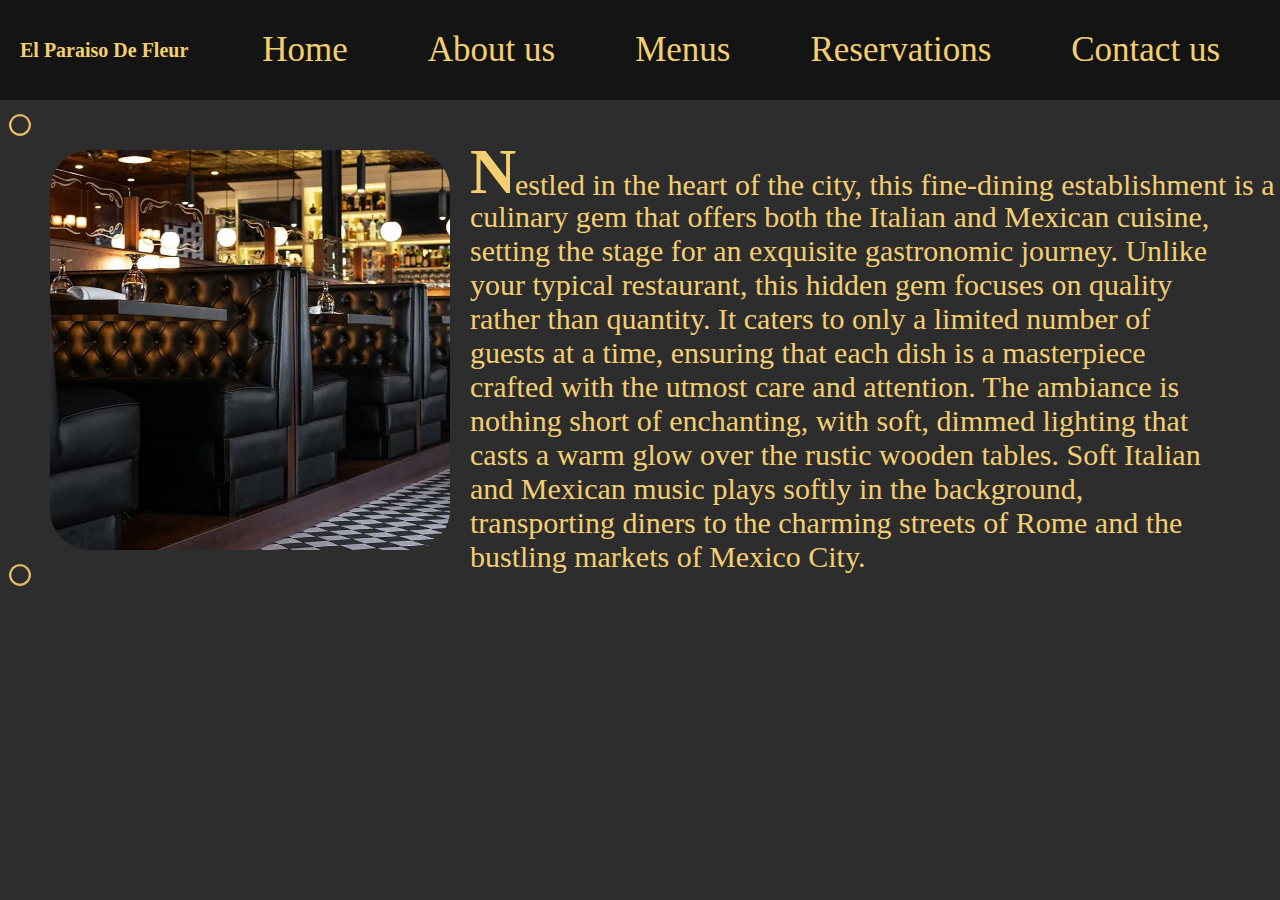
==== index.html @ 5844cba4 "Update index.html" ====
<!DOCTYPE html>
<html>
  <head>
    <meta charset="utf-8">
    <meta name="viewport" content=" width=device-width, intitaial-scale=1.0">
    <link rel="stylesheet" href="HomeStyle.css">
    <link rel="stylesheet" href="Slideshow.css">
  </head>
  <body>
    <nav>
      <h2> El Paraiso De Fleur </h2>
      <ul>
        <li><a href=""> Home </a></li>
        <li><a href=""> About us  </a></li>
        <li><a href=""> Menus  </a></li>
        <li><a href=""> Reservations </a></li>
        <li><a href=""> Contact us </a></li>
      </ul>
    </nav>
    <div class="divimage1">
    <img src ="bggoldring.png" width="40">
  </div>
        <div class="divimage2">
    <img src ="bggoldring.png" width="40">
  </div>

    <div class="container">
  <div class="wrapper">
    <img src="Slideshow1.jpg" width="400px">
    <img src="Slideshow2.jpg" width="400px">
    <img src="Slideshow3.jpg" width="400px">
    <img src="Slideshow4.jpg" width="400px">
    <img src="Slideshow5.jpg" width="400px">
    <img src="Slideshow6.jpg" width="400px">
    <img src="Slideshow7.jpg" width="400px">
    <img src="Slideshow8.jpg" width="400px">
  </div>
</div>
    <div class="textcontainer1"> <h1> N </h1> </div>
<div class="textcontainer2"> estled in the heart of the city, this fine-dining establishment is a </div>
  <div class="textcontainer3"> culinary gem that  offers both the Italian and Mexican cuisine, setting the stage for an exquisite gastronomic journey. 
    Unlike your typical restaurant, this hidden gem focuses on quality rather than quantity. It caters to only a limited number of guests at a time,
    ensuring that each dish is a masterpiece crafted with the utmost care and attention. The ambiance is nothing short of enchanting, 
    with soft, dimmed lighting that casts a warm glow over the rustic wooden tables. Soft Italian and Mexican music plays softly in the 
    background, transporting diners to the charming streets of Rome and the bustling markets of Mexico City. </div>
    <div class="divimage3">
      <img src ="bggoldring.png" width="40">
    </div>
    <div class="divimage4">
      <img src ="bggoldring.png" width="40">
    </div>
  </body>
</html>
---- HomeStyle.css ----
body {
  background-color: #2D2D2D;
  min-height: 100vh;
}

* {
  margin: 0px;
  padding: 0px;
  box-sizing: border-box;
}
nav {
  width: auto;
  height: 100px;
  background-color: #151414;
  display: flex;
  justify-content: space-between;
  align-items: center;
  padding: 10px 20px;
}
nav h2 {
  color: #f3cf73;
  font-family: Baskerville;
  font-size: 20px;
}
nav ul {
  display: flex;
  justify-content: center;
  align-items: center;
}
nav ul li{
  list-style: none;
  padding: 0px 40px;
}
nav ul li a{
  color:#f3cf73;
  font-size: 35px;
  text-decoration: none;
}

nav ul li a{
  color:#f3cf73;
  font-size: 35px;
  text-decoration: none;
}
.divimage1 {
 height: 40px;
 width: 40px;
}
.divimage2 {
  height: 40px;
  width: auto;
  margin-left: 1325px;
  margin-top: -40px;
 }
 .divimage3 { 
  height: 40px;
  width: 40px;
  margin-top: 410px;
 }
 .divimage4 {
  height: 40px;
  width: auto;
  margin-left: 1325px;
  margin-top: -38px;
 }
.textcontainer1 {
  color: #f3cf73;
  font-size: xx-large;
  width: fit-content;
  height: 70px;
  left: 470px;
  top: 135px;
  position: absolute;
}

.textcontainer2 {
  color: #f3cf73;
  font-size: 30px;
  width: fit-content;
  height: 30px;
  left: 515px;
  top: 168px;
  position: absolute;
}
.textcontainer3 {
  color: #f3cf73;
  font-size: 30px;
  width: fit-content;
  height: 250px;
  left: 470px;
  top: 200px;
  position: absolute;
  margin-right: 50px;
}
footer {
  width: auto;
  height: 40px;
  color: #f3cf73;
  background-color: #151414;
  text-align: center;
  padding: 10px 20px;
  position: sticky;
  top: 100%;
}
---- Slideshow.css ----
* {
    margin: 0px;
    padding: 0px;
    box-sizing: border-box;
  }
.container {
    width: 400px;
    position: absolute;
    transform: translate(-50%,-50%);
    top: 350px;
    left: 250px;
    overflow: hidden;
    border-radius: 40px;
}
.wrapper {
    width: 100%;
    display: flex;
    animation: slide 16s infinite;
}
@keyframes slide{
    0% {
        transform: translateX(0);
    }
    20% {
        transform: translateX(0);
    }
    25% {
        transform: translateX(-100%);
    }
    30% {
        transform: translateX(-100%);
    }
    35% {
        transform: translateX(-200%);
    }
    40% {
        transform: translateX(-200%);
    }
    45% {
        transform: translateX(-300%);
    }
    50% {
        transform: translateX(-300%);
    }
    55% {
        transform: translateX(-400%);
    }
    60% {
        transform: translateX(-400%);
    }
    65% {
        transform: translateX(-500%);
    }
    70% {
        transform: translateX(-500%);
    }
    75% {
        transform: translateX(-600%);
    }
    80% {
        transform: translateX(-600%);
    }
    90% {
        transform: translateX(-700%);
    }
    100% {
        transform: translateX(-700%);
    }
}
img {
    width: 100%;
}
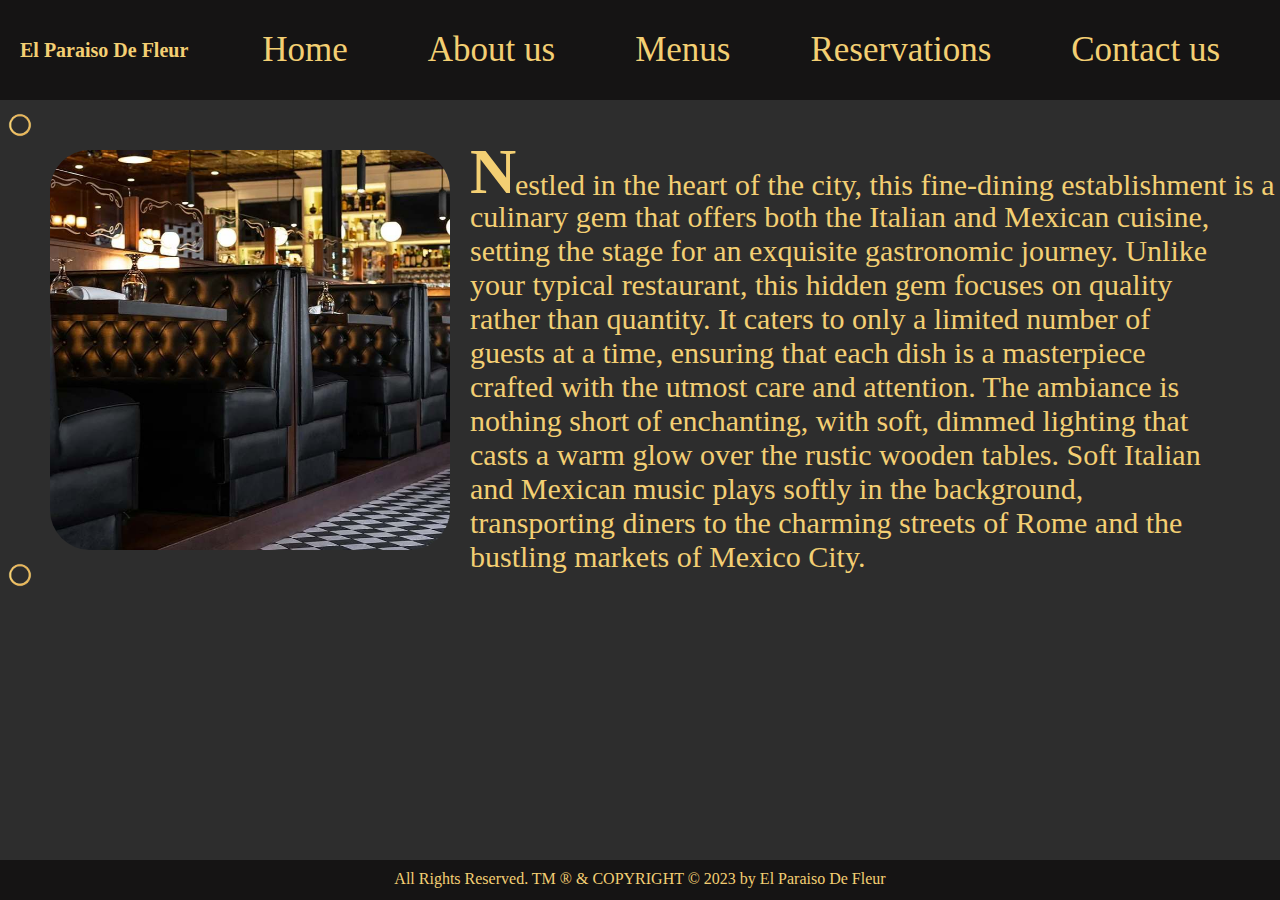
==== commit 06533b42: "Update index.html" ====
--- a/index.html
+++ b/index.html
@@ -49,5 +49,8 @@
     <div class="divimage4">
       <img src ="bggoldring.png" width="40">
     </div>
+        <footer>
+      All Rights Reserved. TM ® & COPYRIGHT © 2023 by El Paraiso De Fleur
+    </footer>
   </body>
 </html>
--- a/HomeStyle.css
+++ b/HomeStyle.css
@@ -102,4 +102,3 @@
   position: sticky;
   top: 100%;
 }
-
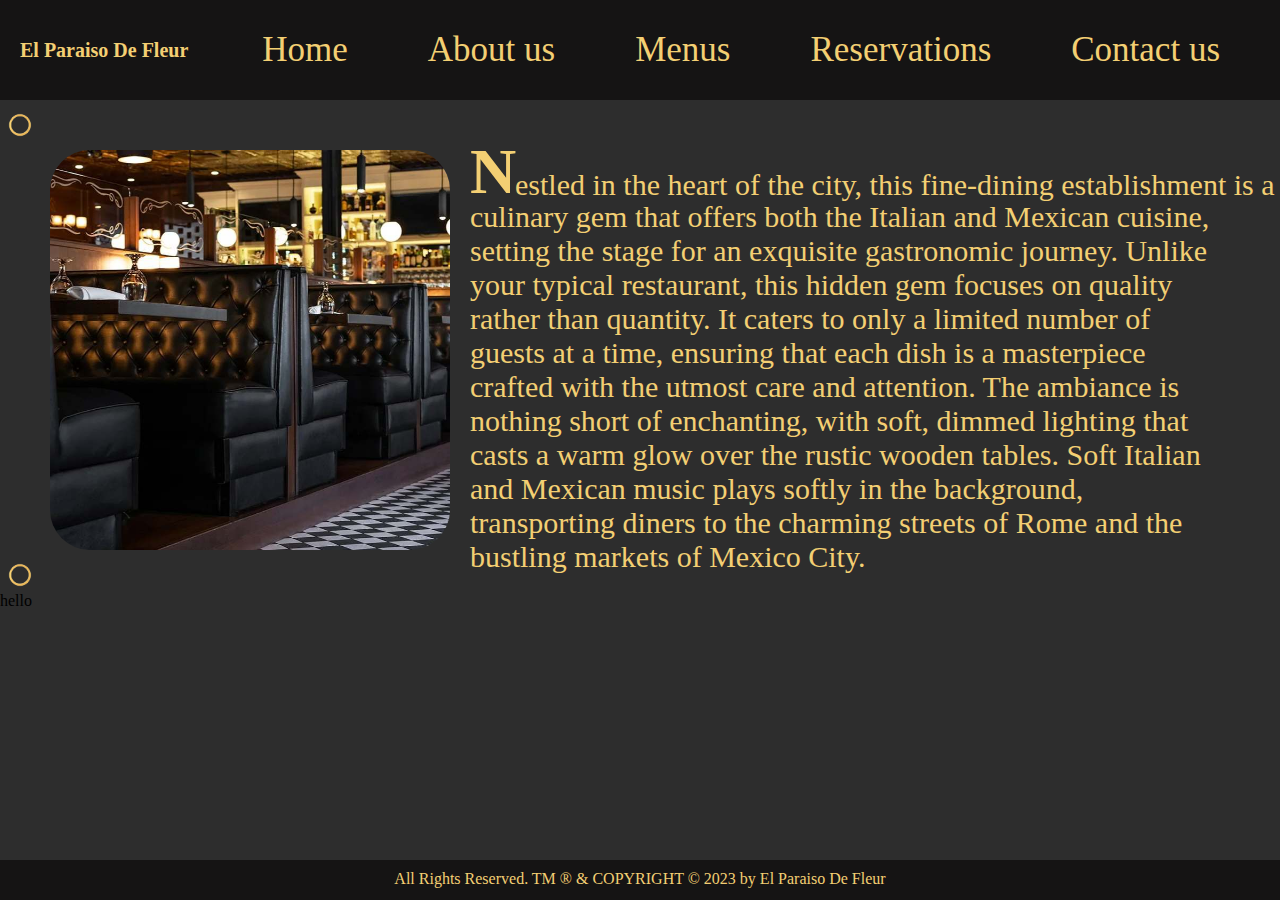
==== commit edb7130c: "Update index.html" ====
--- a/index.html
+++ b/index.html
@@ -49,6 +49,7 @@
     <div class="divimage4">
       <img src ="bggoldring.png" width="40">
     </div>
+    <p> hello </p>
         <footer>
       All Rights Reserved. TM ® & COPYRIGHT © 2023 by El Paraiso De Fleur
     </footer>
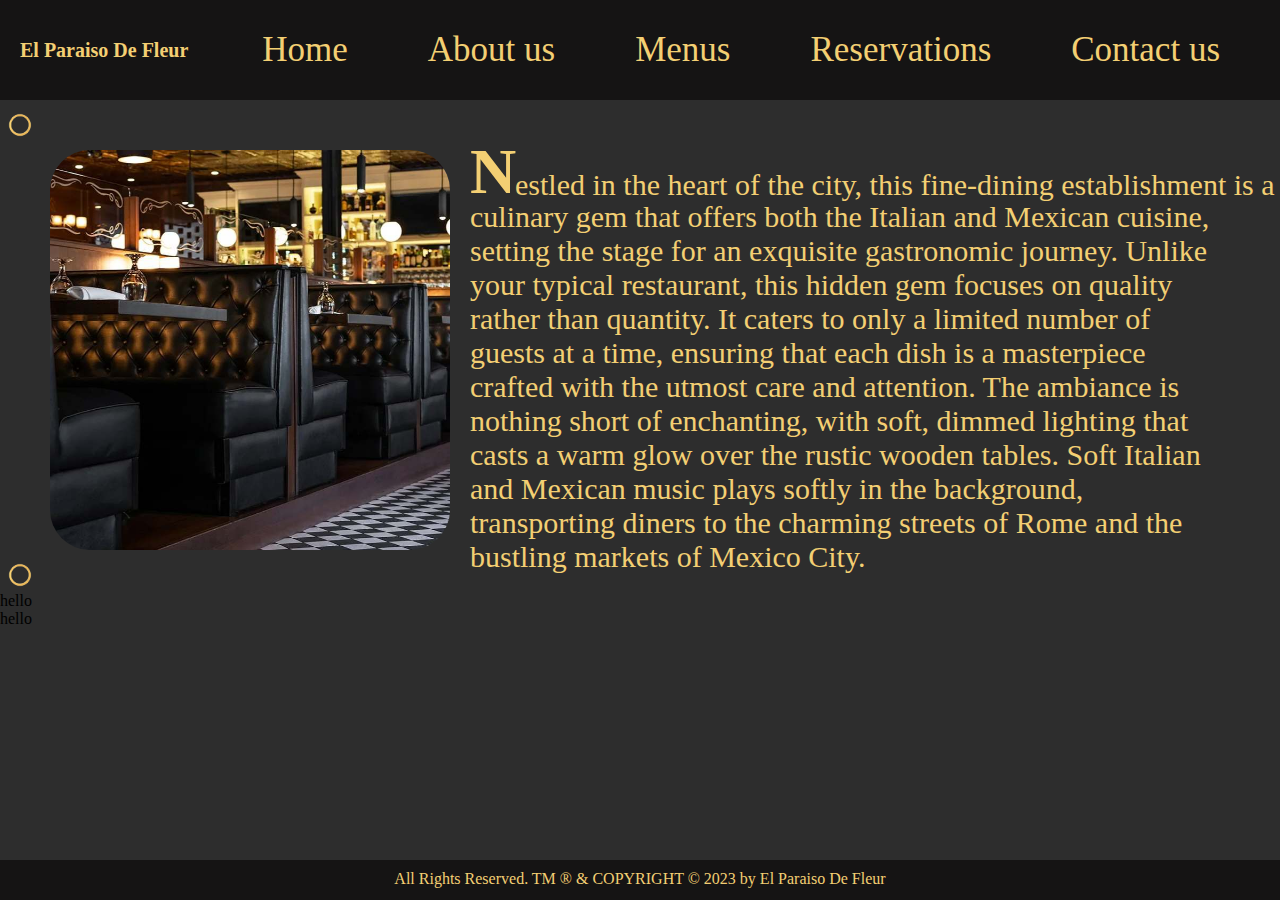
==== commit d4b0100c: "Update index.html" ====
--- a/index.html
+++ b/index.html
@@ -50,6 +50,7 @@
       <img src ="bggoldring.png" width="40">
     </div>
     <p> hello </p>
+    <p> hello </p>
         <footer>
       All Rights Reserved. TM ® & COPYRIGHT © 2023 by El Paraiso De Fleur
     </footer>
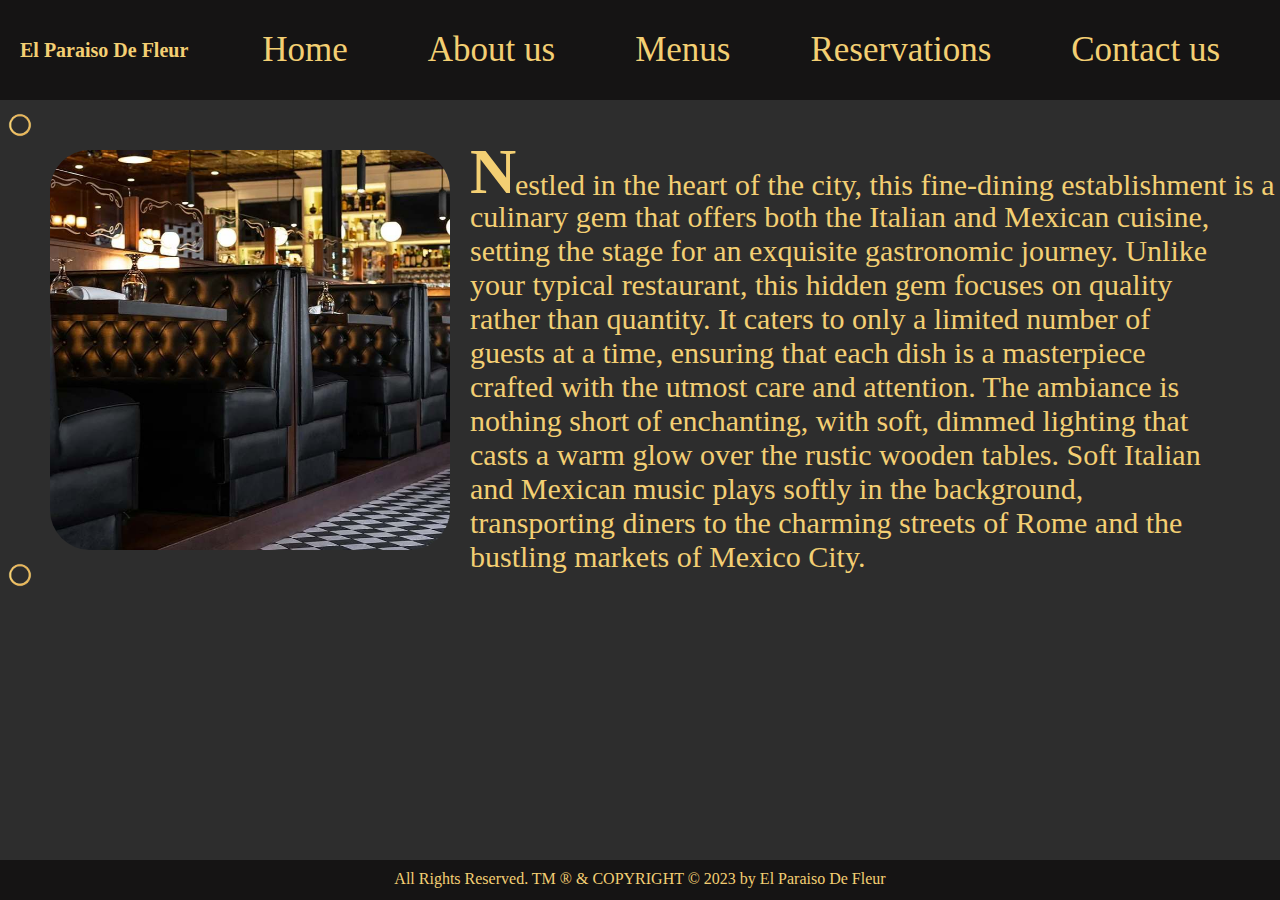
==== commit 88c5e1ee: "Update index.html" ====
--- a/index.html
+++ b/index.html
@@ -49,8 +49,6 @@
     <div class="divimage4">
       <img src ="bggoldring.png" width="40">
     </div>
-    <p> hello </p>
-    <p> hello </p>
         <footer>
       All Rights Reserved. TM ® & COPYRIGHT © 2023 by El Paraiso De Fleur
     </footer>
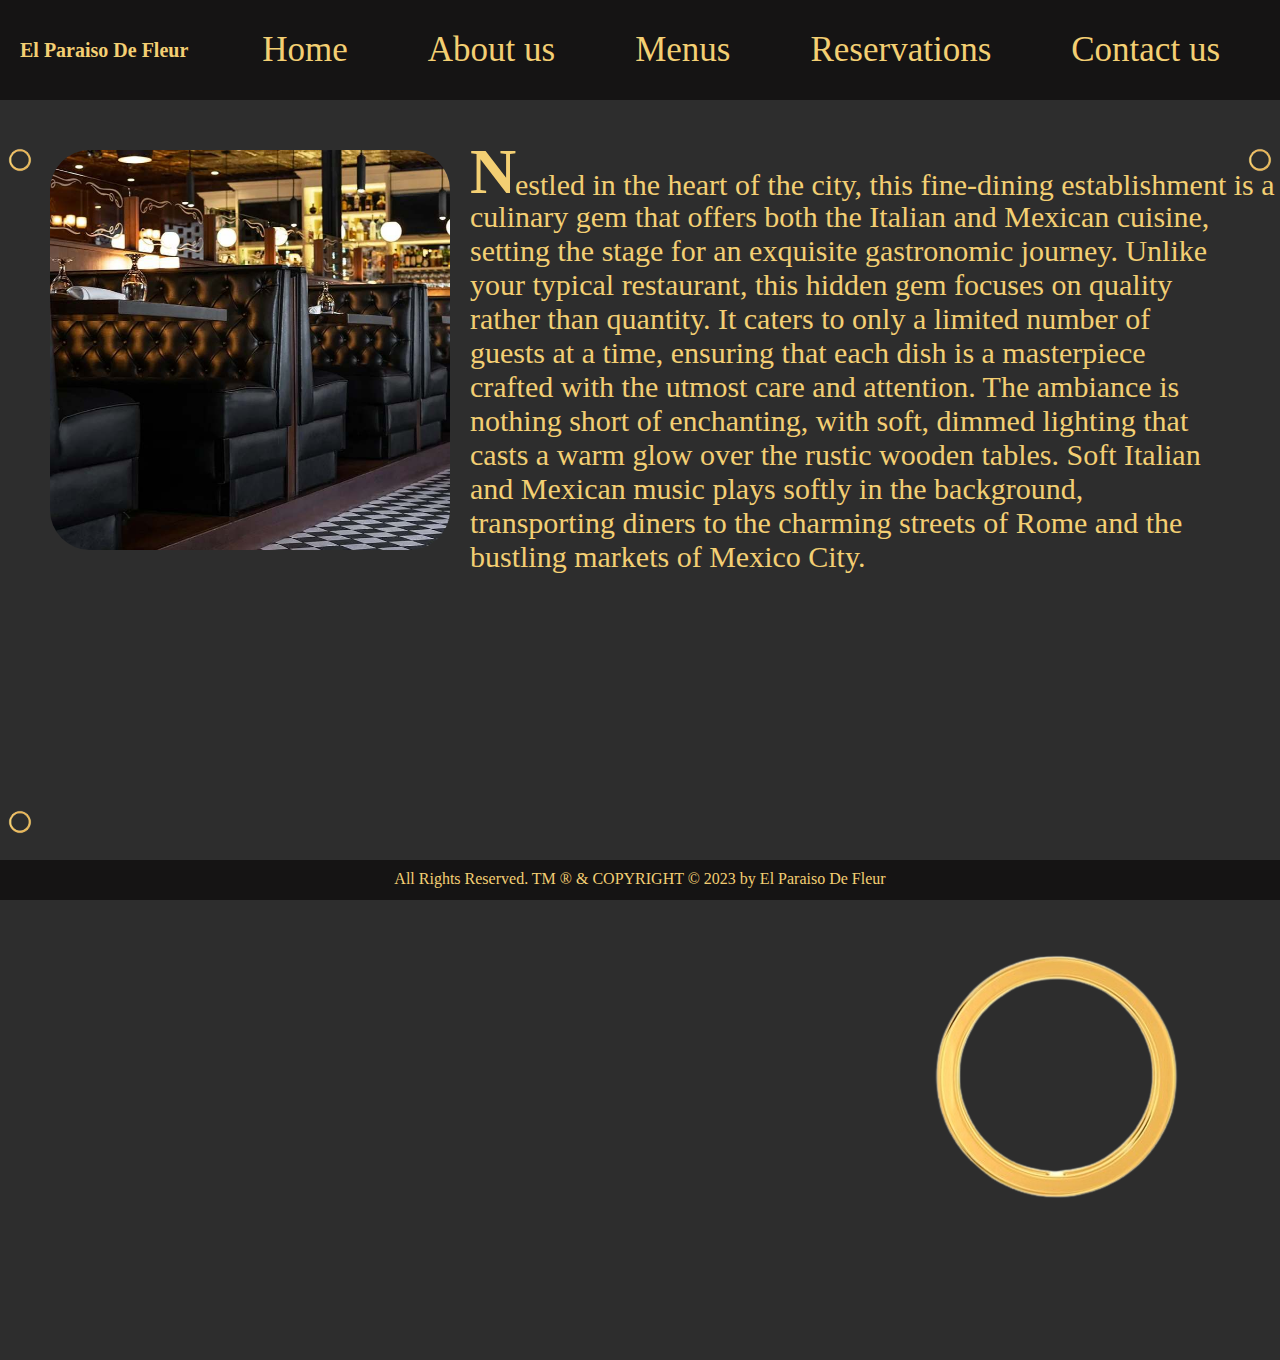
==== commit b124e6e1: "Update index.html" ====
--- a/index.html
+++ b/index.html
@@ -10,11 +10,11 @@
     <nav>
       <h2> El Paraiso De Fleur </h2>
       <ul>
-        <li><a href=""> Home </a></li>
-        <li><a href=""> About us  </a></li>
-        <li><a href=""> Menus  </a></li>
-        <li><a href=""> Reservations </a></li>
-        <li><a href=""> Contact us </a></li>
+        <li><a href="index.html"> Home </a></li>
+        <li><a href="aboutus.html"> About us  </a></li>
+        <li><a href="Menus"> Menus  </a></li>
+        <li><a href="Reservations.html"> Reservations </a></li>
+        <li><a href="ContactUs.html"> Contact us </a></li>
       </ul>
     </nav>
     <div class="divimage1">
@@ -47,7 +47,7 @@
       <img src ="bggoldring.png" width="40">
     </div>
     <div class="divimage4">
-      <img src ="bggoldring.png" width="40">
+      <img src ="bggoldring.png" width="0">
     </div>
         <footer>
       All Rights Reserved. TM ® & COPYRIGHT © 2023 by El Paraiso De Fleur
--- a/HomeStyle.css
+++ b/HomeStyle.css
@@ -1,6 +1,7 @@
 body {
   background-color: #2D2D2D;
-  min-height: 100vh;
+  height: 100vh;
+  width: 100vw;
 }
 
 * {
@@ -43,25 +44,32 @@
   text-decoration: none;
 }
 .divimage1 {
+  position: absolute;
  height: 40px;
  width: 40px;
+left: 0px;
+ top: 15%;
 }
 .divimage2 {
+  position: absolute;
+  height: 40px;
+  width: 40px;
+  right: 0px;
+  top: 15%;
+ }
+ .divimage3 { 
+  position: absolute;
+  height: 40px;
+  width: 40px;
+  left: 0px;
+  bottom: 7%;
+ }
+ .divimage4 { 
+position: absolute;
   height: 40px;
   width: auto;
-  margin-left: 1325px;
-  margin-top: -40px;
- }
- .divimage3 { 
-  height: 40px;
-  width: 40px;
-  margin-top: 410px;
- }
- .divimage4 {
-  height: 40px;
-  width: auto;
-  margin-left: 1325px;
-  margin-top: -38px;
+  right: 0px;
+  bottom: 7%;
  }
 .textcontainer1 {
   color: #f3cf73;
